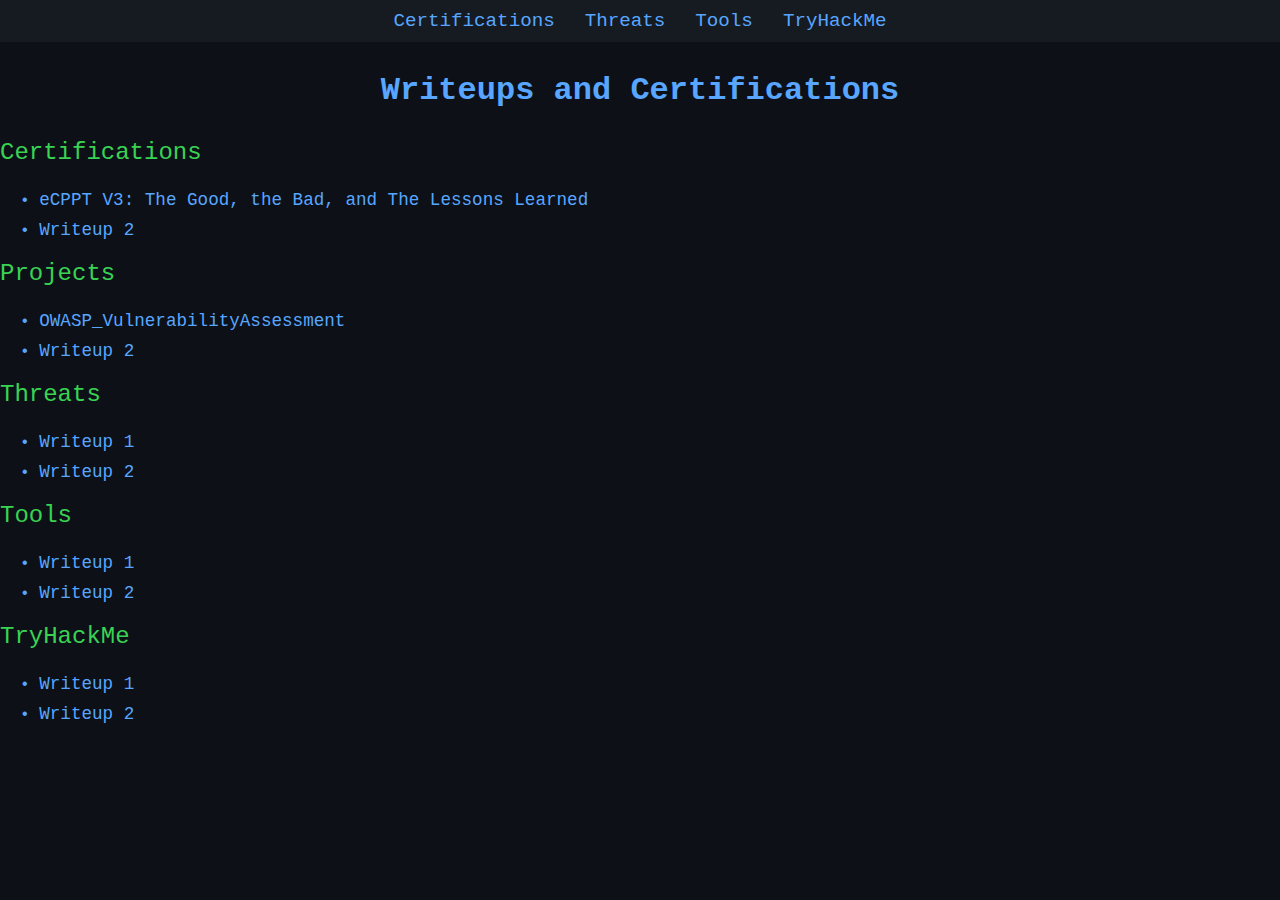
==== WriteUps.html @ fe18b736 "Updated Index.html" ====
<!DOCTYPE html>
<html lang="en">
<head>
    <meta charset="UTF-8">
    <meta name="viewport" content="width=device-width, initial-scale=1.0">
    <title>Writeups and Certifications</title>
    <style>
        body {
            font-family: "Courier New", Courier, monospace;
            background-color: #0d1117;
            color: #c9d1d9;
            margin: 0;
            padding: 0;
        }

        /* Navigation Bar */
        .navbar {
            display: flex;
            justify-content: center;
            background-color: #161b22;
            padding: 10px 0;
            position: sticky;
            top: 0;
            z-index: 1000;
        }

        .navbar a {
            color: #58a6ff;
            text-decoration: none;
            font-size: 1.2rem;
            margin: 0 15px;
            transition: color 0.3s ease;
        }

        .navbar a:hover {
            color: #1f6feb;
        }

        h1 {
            color: #58a6ff;
            text-align: center;
            margin: 30px 0;
        }

        .category {
            color: #39d353;
            font-size: 1.5rem;
            margin-top: 20px;
        }

        ul {
            list-style-type: none;
            padding-left: 20px;
        }

        ul li {
            margin: 10px 0;
        }

        ul li::before {
            content: "• ";
            color: #58a6ff;
        }

        a {
            text-decoration: none;
            color: #58a6ff;
            font-size: 1.1rem;
            transition: color 0.3s ease;
        }

        a:hover {
            color: #1f6feb;
            text-decoration: underline;
        }
    </style>
</head>
<body>

    <!-- Navigation Bar -->
    <div class="navbar">
        <a href="#certifications">Certifications</a>
        <a href="#threats">Threats</a>
        <a href="#tools">Tools</a>
        <a href="#tryhackme">TryHackMe</a>
    </div>

    <h1>Writeups and Certifications</h1>

    <!-- Certifications Section -->
    <div id="certifications">
        <p class="category">Certifications</p>
        <ul>
            <li><a href="assets/pdf/eCPPT.html">eCPPT V3: The Good, the Bad, and The Lessons Learned</a></li>
            <li><a href="assets/pdf/writeup2.html">Writeup 2</a></li>
        </ul>
    </div>
    <!-- Projects -->

    <div id="Projects">
        <p class="category">Projects</p>
        <ul>
            <li><a href="https://github.com/thekarantank/OWASP_Vulnerability_Assessment/blob/main/OWASP_VulnerabilityAssessment.pdf">OWASP_VulnerabilityAssessment</a></li>
            <li><a href="assets/pdf/writeup2.html">Writeup 2</a></li>
        </ul>
    </div>

    <!-- Threats Section -->
    <div id="threats">
        <p class="category">Threats</p>
        <ul>
            <li><a href="assets/pdf/threat1.html">Writeup 1</a></li>
            <li><a href="assets/pdf/threat2.html">Writeup 2</a></li>
        </ul>
    </div>

    <!-- Tools Section -->
    <div id="tools">
        <p class="category">Tools</p>
        <ul>
            <li><a href="assets/pdf/tool1.html">Writeup 1</a></li>
            <li><a href="assets/pdf/tool2.html">Writeup 2</a></li>
        </ul>
    </div>

    <!-- TryHackMe Section -->
    <div id="tryhackme">
        <p class="category">TryHackMe</p>
        <ul>
            <li><a href="assets/pdf/tryhackme1.html">Writeup 1</a></li>
            <li><a href="assets/pdf/tryhackme2.html">Writeup 2</a></li>
        </ul>
    </div>

</body>
</html>
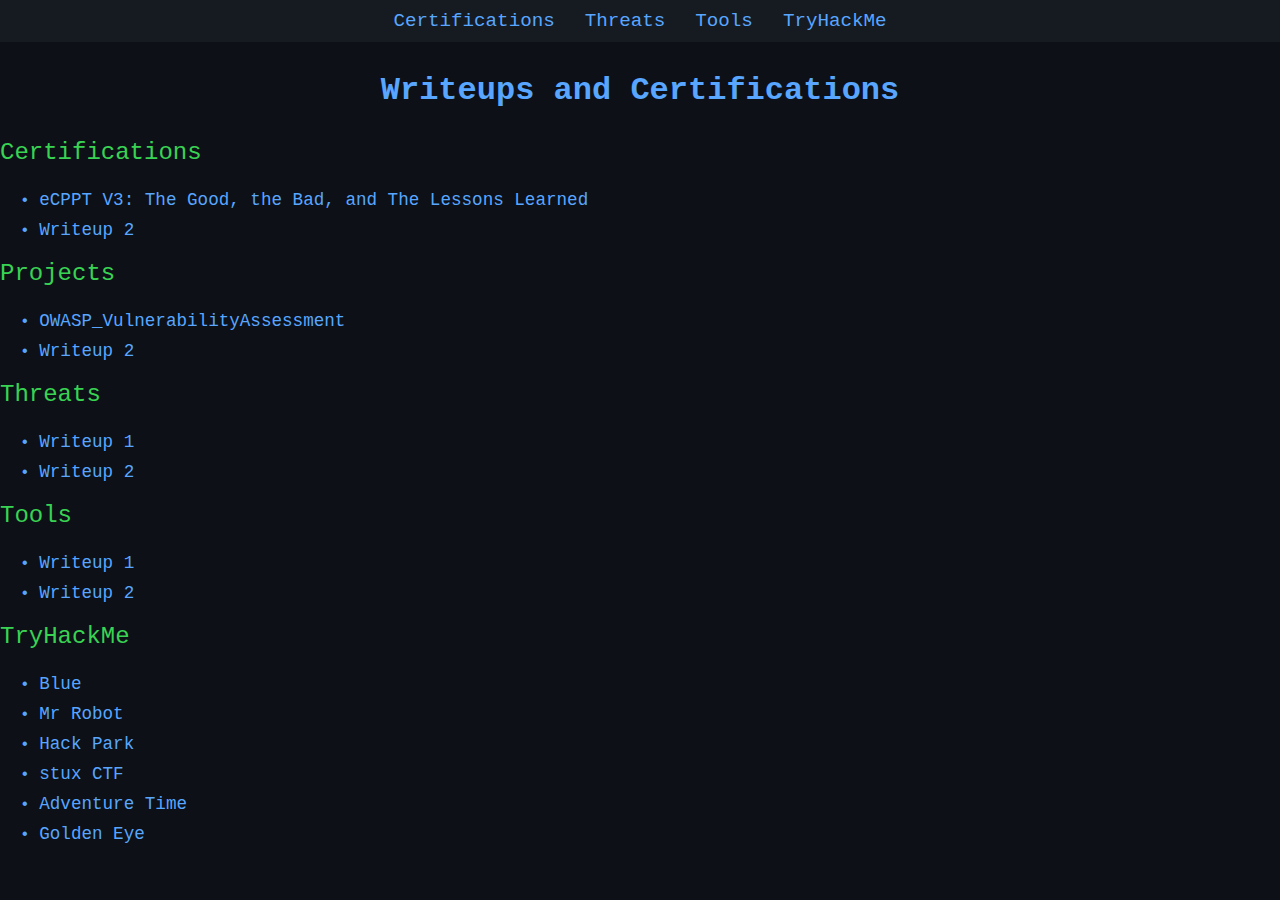
==== commit 26d3a6db: "Added thm tab" ====
--- a/WriteUps.html
+++ b/WriteUps.html
@@ -127,8 +127,12 @@
     <div id="tryhackme">
         <p class="category">TryHackMe</p>
         <ul>
-            <li><a href="assets/pdf/tryhackme1.html">Writeup 1</a></li>
-            <li><a href="assets/pdf/tryhackme2.html">Writeup 2</a></li>
+            <li><a href="assets/pdf/tryhackme1.html">Blue</a></li>
+            <li><a href="assets/pdf/tryhackme2.html">Mr Robot</a></li>
+            <li><a href="assets/pdf/tryhackme2.html">Hack Park</a></li>
+            <li><a href="assets/pdf/tryhackme2.html">stux CTF</a></li>
+            <li><a href="assets/pdf/tryhackme2.html">Adventure Time</a></li>
+            <li><a href="assets/pdf/tryhackme2.html">Golden Eye</a></li>
         </ul>
     </div>
 
